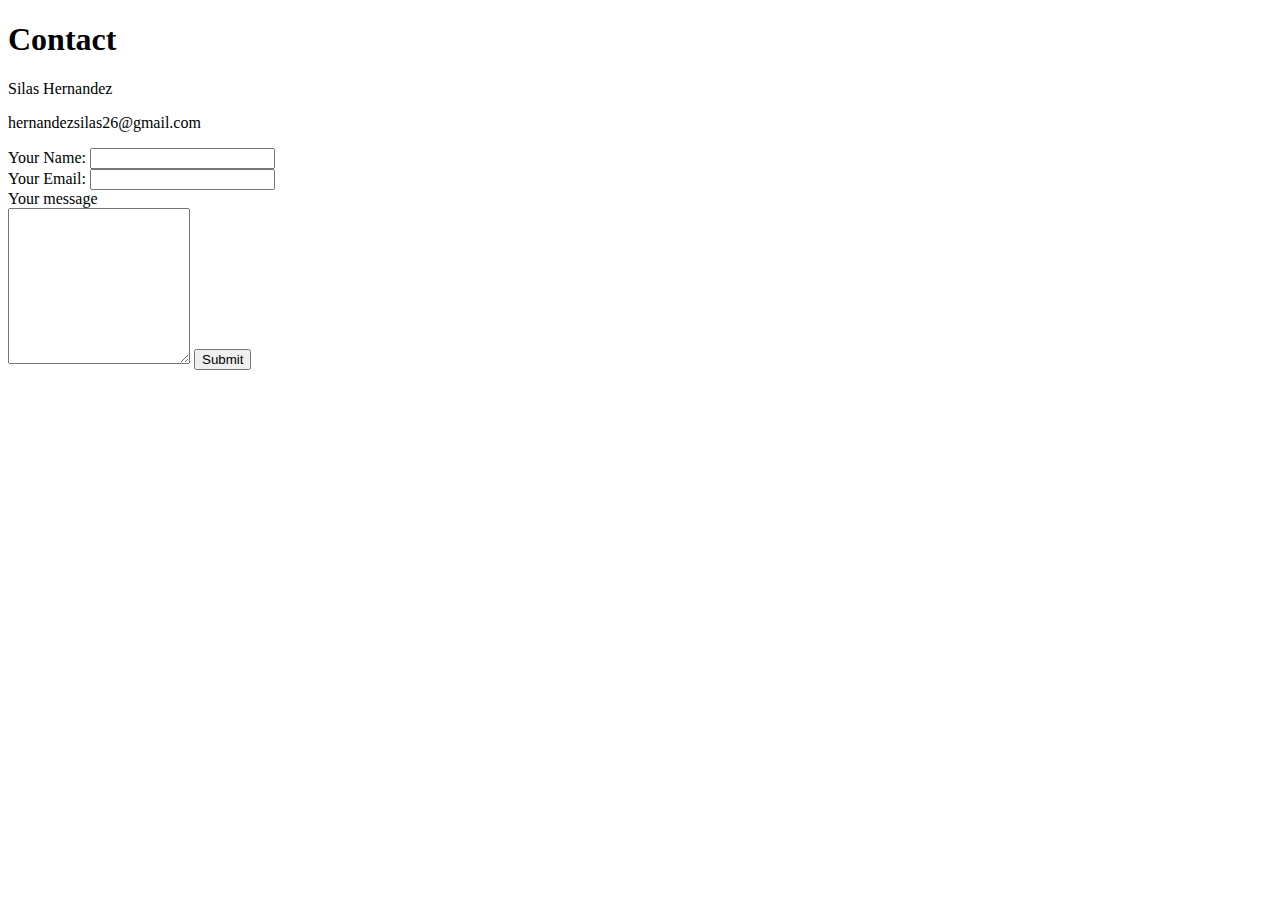
==== contact.html @ 9690a8ec "We add filles for my personal website" ====
<!DOCTYPE html>
<html>

<head>
  <meta charset="utf-8">
  <title>Contact</title>
</head>

<body>



    <h1>Contact</h1>
    <p>Silas Hernandez</p>
    <p>hernandezsilas26@gmail.com</p>
    <form action="mailto:hernandezsilas26@gmail.com" method="post" enctype="text/plain">
      <label>Your Name:</label> <input type="text" name="yourName" value=""><br>
      <label>Your Email:</label>
      <input type="email" name="yourEmail" value=""><br>
      <label>Your message</label><br>
      <textarea name="yourMessage" rows="10" cols="0"></textarea>
      <input type="submit" name="">

  </form>

</body>

</html>
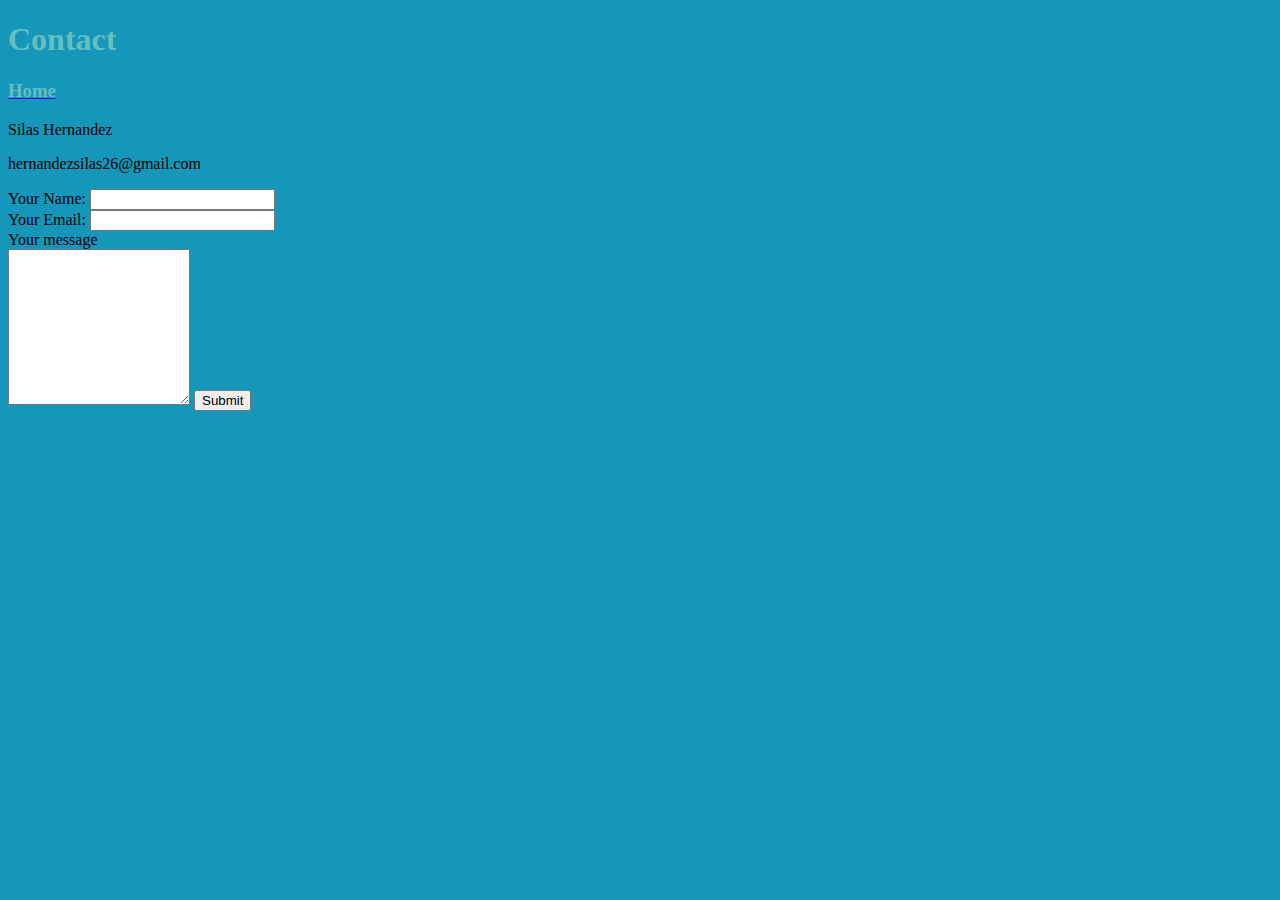
==== commit 31e7ed2b: "Add files via upload" ====
--- a/contact.html
+++ b/contact.html
@@ -3,23 +3,25 @@
 
 <head>
   <meta charset="utf-8">
+  <link rel="stylesheet" href="css/styles.css">
   <title>Contact</title>
 </head>
 
 <body>
+  <h1>Contact</h1> <a href="index.html">
+    <h3>Home</h3>
+  </a>
+  <p>Silas Hernandez</p>
+  <p>hernandezsilas26@gmail.com</p>
+  <form action="mailto:hernandezsilas26@gmail.com" method="post" enctype="text/plain">
+    <label>Your Name:</label> <input type="text" name="yourName" value=""><br>
+    <label>Your Email:</label>
+    <input type="email" name="yourEmail" value=""><br>
+    <label>Your message</label><br>
+    <textarea name="yourMessage" rows="10" cols="0"></textarea>
+    <input type="submit" name="">
 
-
-
-    <h1>Contact</h1>
-    <p>Silas Hernandez</p>
-    <p>hernandezsilas26@gmail.com</p>
-    <form action="mailto:hernandezsilas26@gmail.com" method="post" enctype="text/plain">
-      <label>Your Name:</label> <input type="text" name="yourName" value=""><br>
-      <label>Your Email:</label>
-      <input type="email" name="yourEmail" value=""><br>
-      <label>Your message</label><br>
-      <textarea name="yourMessage" rows="10" cols="0"></textarea>
-      <input type="submit" name="">
+    </a>
 
   </form>
 
--- a/css/styles.css
+++ b/css/styles.css
@@ -0,0 +1,22 @@
+
+body {
+  background-color: #1597bb;
+}
+
+hr {
+  border-style: none;
+  border-top-style: dotted;
+  width: 10%;
+  border-color: grey;
+  border-width: 5px;
+
+}
+img{
+height: 200px;
+}
+h1{
+color: #66bfbf;
+}
+h3{
+color: #66bfbf;
+}
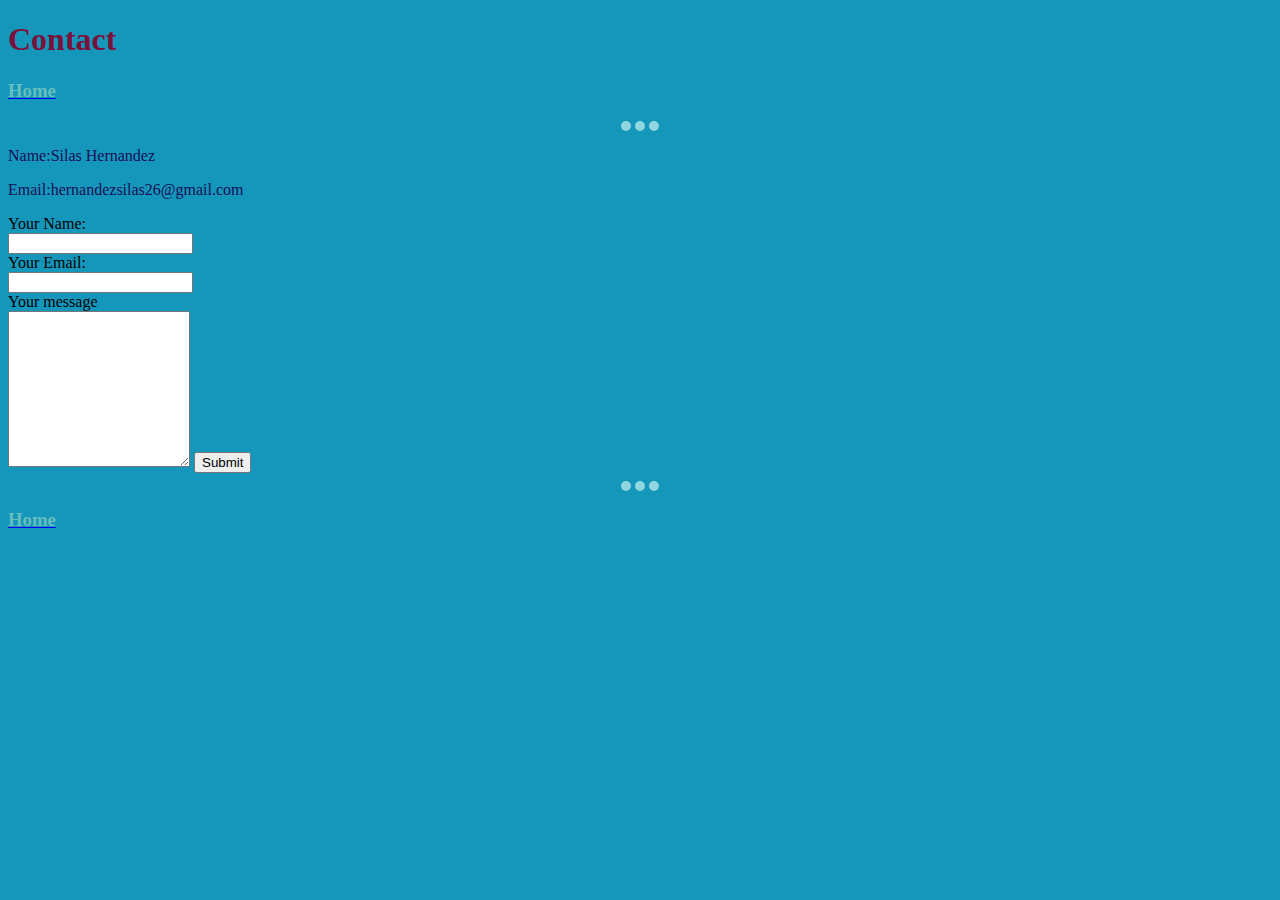
==== commit 84767cd5: "Add files via upload" ====
--- a/contact.html
+++ b/contact.html
@@ -5,17 +5,18 @@
   <meta charset="utf-8">
   <link rel="stylesheet" href="css/styles.css">
   <title>Contact</title>
+  <h1>Contact</h1> <a href="index.html">
+    <h3>Home</h3>
+      <hr>
+  </a>
 </head>
 
 <body>
-  <h1>Contact</h1> <a href="index.html">
-    <h3>Home</h3>
-  </a>
-  <p>Silas Hernandez</p>
-  <p>hernandezsilas26@gmail.com</p>
+  <p>Name:Silas Hernandez</p>
+  <p>Email:hernandezsilas26@gmail.com</p>
   <form action="mailto:hernandezsilas26@gmail.com" method="post" enctype="text/plain">
-    <label>Your Name:</label> <input type="text" name="yourName" value=""><br>
-    <label>Your Email:</label>
+    <label>Your Name:</label><br> <input type="text" name="yourName" value=""><br>
+    <label>Your Email:</label><br>
     <input type="email" name="yourEmail" value=""><br>
     <label>Your message</label><br>
     <textarea name="yourMessage" rows="10" cols="0"></textarea>
@@ -26,5 +27,11 @@
   </form>
 
 </body>
+<footer><hr>
+ <a href="index.html">
+    <h3>Home</h3>
+  
+  </a>
+</footer>
 
 </html>
--- a/css/styles.css
+++ b/css/styles.css
@@ -1,4 +1,3 @@
-
 body {
   background-color: #1597bb;
 }
@@ -6,17 +5,35 @@
 hr {
   border-style: none;
   border-top-style: dotted;
-  width: 10%;
-  border-color: grey;
-  border-width: 5px;
+  width: 3%;
+  border-width: 10px;
+  border-color: #8fd6e1;
+}
 
+img {
+  height: 200px;
 }
-img{
-height: 200px;
+
+h1 {
+  color: #7b113a;
 }
-h1{
-color: #66bfbf;
+
+h3 {
+  color: #66bfbf;
 }
-h3{
-color: #66bfbf;
+
+p {
+  color: #150e56;
 }
+
+.top-line {
+  border-style: none;
+  border-top-style: dotted;
+  width: 3%;
+  border-width: 10px;
+  border-color: #7b113a;
+}
+
+.Bio {
+  color: #9ddfd3;
+}
